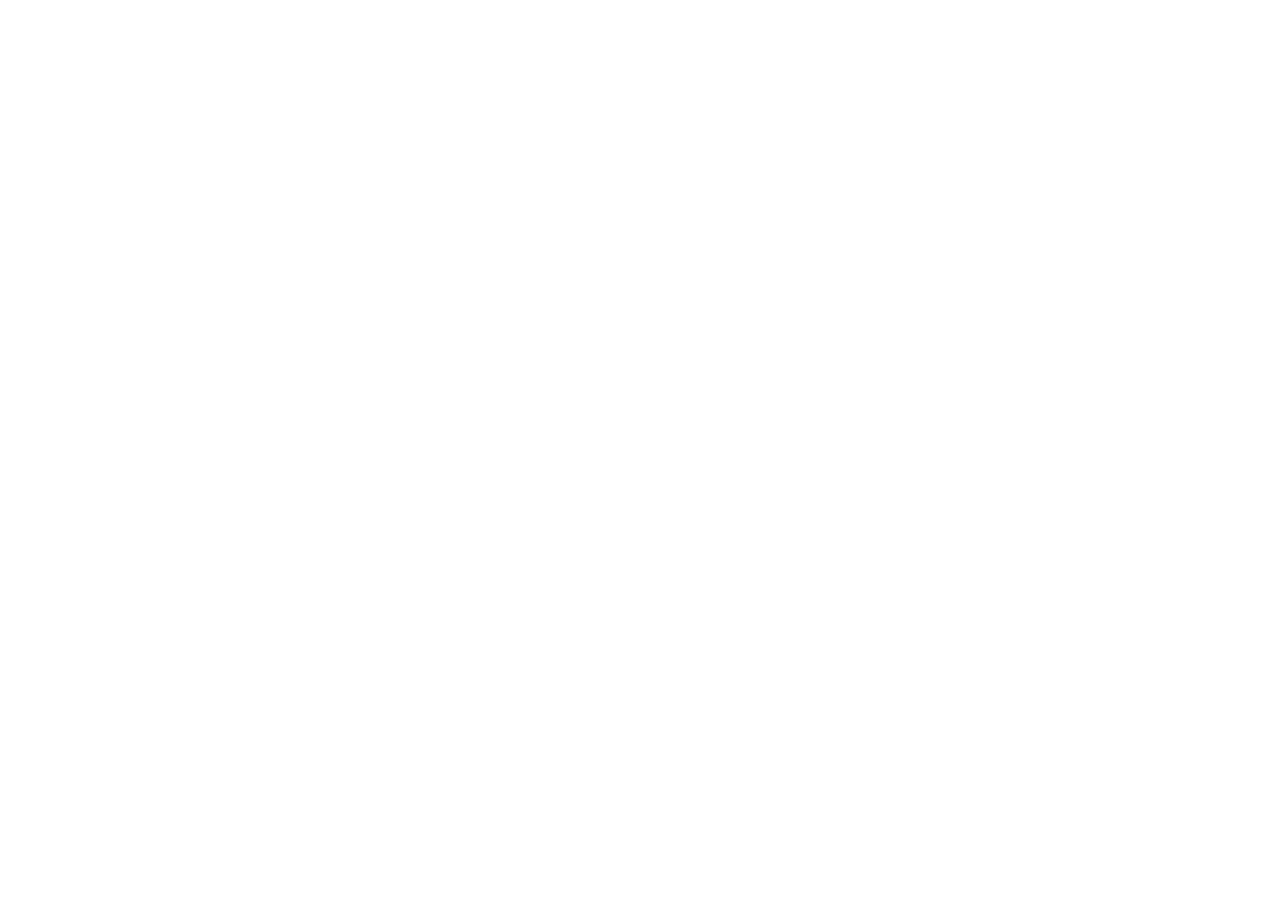
==== 04-Front-End/04-Javascript-jQuery/05-AJAX-wagon-race/public/index.html @ 397a6a47 "Merge branch 'master' of github.com:lewagon/promo-3-challenges" ====
<!DOCTYPE html>
<html>
  <head>
    <meta charset="utf-8" />
    <title>JAJAX Wagon Race</title>
    <link rel="stylesheet" href="/css/normalize.css" />
    <link rel="stylesheet" href="/css/main.css" />
  </head>

  <body>
    <script src="/js/game.js"></script>
  </body>
</html>
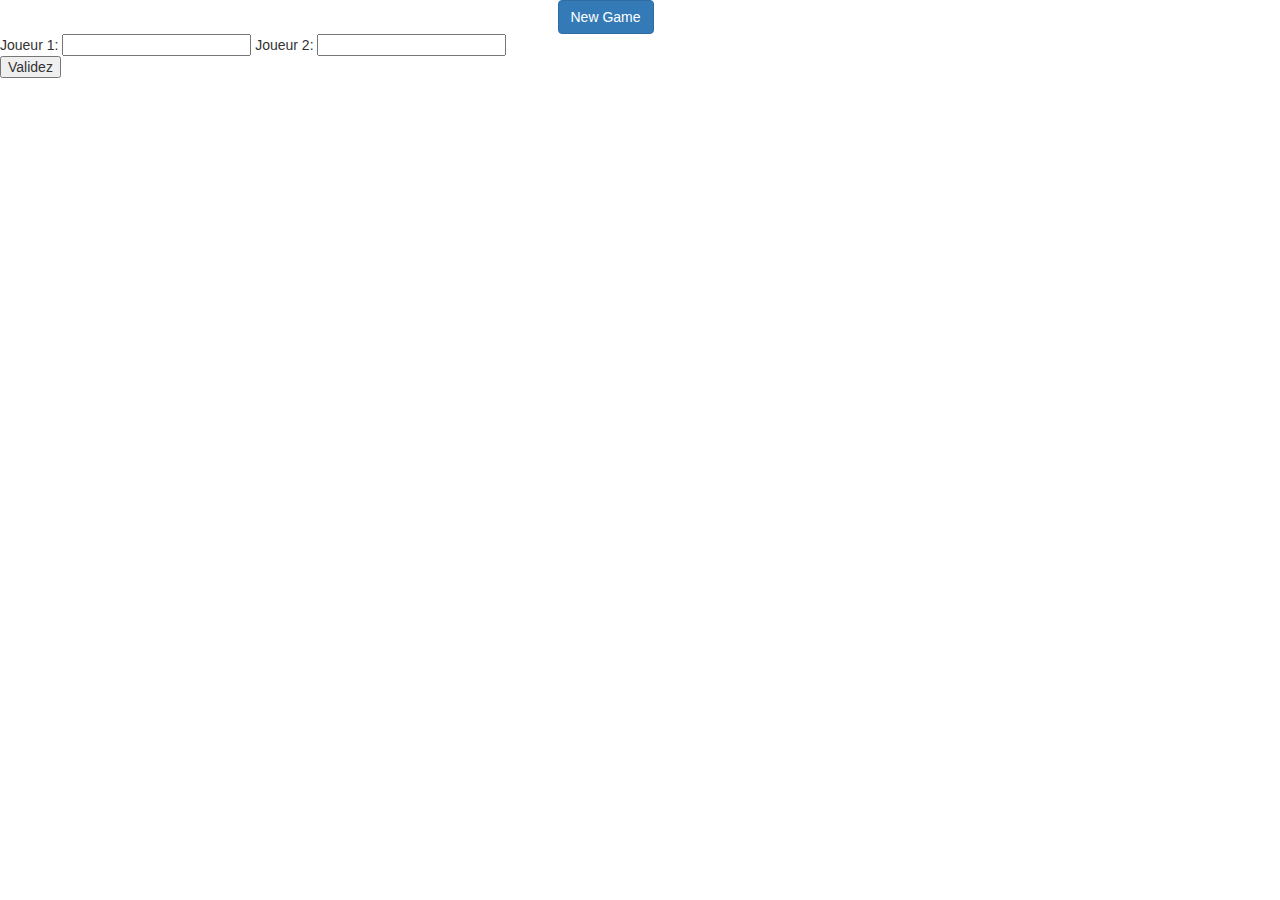
==== commit 3575fbfb: "mis à jour" ====
--- a/04-Front-End/04-Javascript-jQuery/05-AJAX-wagon-race/public/index.html
+++ b/04-Front-End/04-Javascript-jQuery/05-AJAX-wagon-race/public/index.html
@@ -1,13 +1,60 @@
 <!DOCTYPE html>
 <html>
+
+<!--Bootstrap CSS-->
+  <link href="http://netdna.bootstrapcdn.com/bootstrap/3.1.1/css/bootstrap.min.css" rel="stylesheet">
+
+  <!--FontAwesome-->
+  <link href="http://netdna.bootstrapcdn.com/font-awesome/4.0.3/css/font-awesome.css" rel="stylesheet">
+
   <head>
     <meta charset="utf-8" />
-    <title>JAJAX Wagon Race</title>
-    <link rel="stylesheet" href="/css/normalize.css" />
-    <link rel="stylesheet" href="/css/main.css" />
+    <title>Wagon Race</title>
+    <link rel="stylesheet" href="css/normalize.css" />
+    <link rel="stylesheet" href="css/main.css" />
   </head>
 
   <body>
-    <script src="/js/game.js"></script>
+    <div class="container">
+      <div class="row">
+        <div class="col-xs-4 col-xs-offset-5">
+          <button type="button" class="btn btn-primary">New Game</button>
+        </div>
+
+
+      </div>
+
+
+
+
+
+    </div>
+
+
+
+
+    <form action="demo_form.asp" id="form1">
+      Joueur 1: <input type="text" name="fname1">
+       Joueur 2: <input type="text" name="fname2"><br>
+      <input type="submit" value="Validez">
+    </form>
+
+
+
+
+
+
+    <table>
+      <tr id="player1">
+        <td class="active"></td><td></td><td></td><td></td><td></td><td></td><td></td><td></td><td></td><td></td>
+      </tr>
+      <tr id="player2">
+        <td class="active"></td><td></td><td></td><td></td><td></td><td></td><td></td><td></td><td></td><td></td>
+      </tr>
+    </table>
+
+    <script src="//ajax.googleapis.com/ajax/libs/jquery/1.11.1/jquery.min.js"></script>
+    <script src="js/game.js"></script>
   </body>
 </html>
+
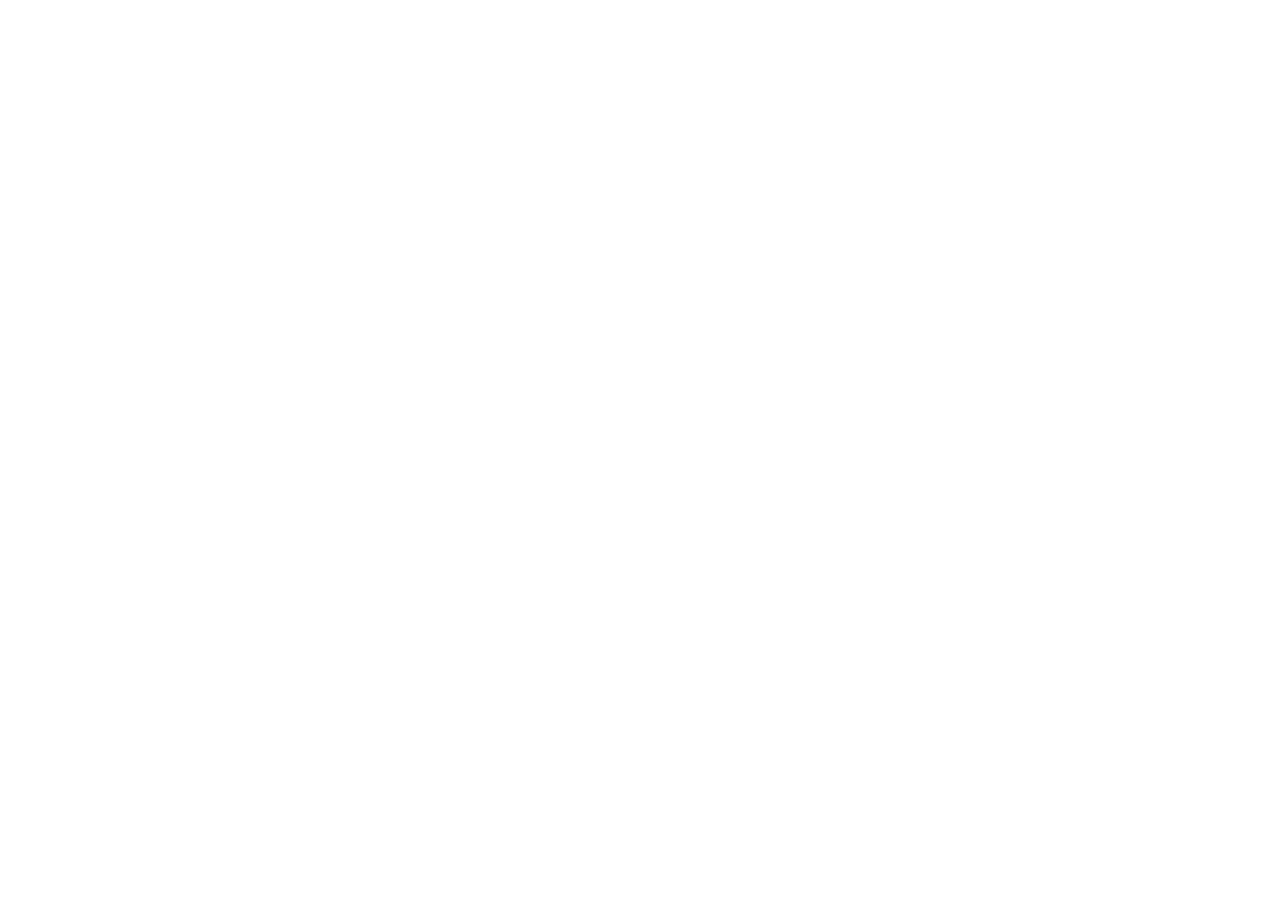
==== commit ecb3f932: "jeux du wagon done" ====
--- a/04-Front-End/04-Javascript-jQuery/05-AJAX-wagon-race/public/index.html
+++ b/04-Front-End/04-Javascript-jQuery/05-AJAX-wagon-race/public/index.html
@@ -1,12 +1,5 @@
 <!DOCTYPE html>
 <html>
-
-<!--Bootstrap CSS-->
-  <link href="http://netdna.bootstrapcdn.com/bootstrap/3.1.1/css/bootstrap.min.css" rel="stylesheet">
-
-  <!--FontAwesome-->
-  <link href="http://netdna.bootstrapcdn.com/font-awesome/4.0.3/css/font-awesome.css" rel="stylesheet">
-
   <head>
     <meta charset="utf-8" />
     <title>Wagon Race</title>
@@ -15,46 +8,33 @@
   </head>
 
   <body>
-    <div class="container">
-      <div class="row">
-        <div class="col-xs-4 col-xs-offset-5">
-          <button type="button" class="btn btn-primary">New Game</button>
-        </div>
 
+    <button id="start-btn" class="start-hidden">Start a new Game!</button>
 
-      </div>
-
-
-
-
-
-    </div>
-
-
-
-
-    <form action="demo_form.asp" id="form1">
-      Joueur 1: <input type="text" name="fname1">
-       Joueur 2: <input type="text" name="fname2"><br>
-      <input type="submit" value="Validez">
+    <form id="names-form" class="start-hidden" method="post">
+      <p>
+        <label for="player1-name">Player 1</label>
+        <input type="text" name="player1-name" id="player1-name"  >
+      </p>
+      <p>
+        <label for="player2-name">Player 2</label>
+        <input type="text" name="player2-name" id="player2-name"  >
+      </p>
+      <button id="submit-btn" type="submit">Submit</button>
     </form>
 
-
-
-
-
-
-    <table>
-      <tr id="player1">
+    <table id="board" class="start-hidden">
+      <tr id="player1" name="name_player1">
         <td class="active"></td><td></td><td></td><td></td><td></td><td></td><td></td><td></td><td></td><td></td>
       </tr>
-      <tr id="player2">
+      <tr id="player2" name="name_player2">
         <td class="active"></td><td></td><td></td><td></td><td></td><td></td><td></td><td></td><td></td><td></td>
       </tr>
     </table>
+
+    <button id="newgame-btn" class="start-hidden">New Game!</button>
 
     <script src="//ajax.googleapis.com/ajax/libs/jquery/1.11.1/jquery.min.js"></script>
     <script src="js/game.js"></script>
   </body>
 </html>
-
--- a/04-Front-End/04-Javascript-jQuery/05-AJAX-wagon-race/public/css/main.css
+++ b/04-Front-End/04-Javascript-jQuery/05-AJAX-wagon-race/public/css/main.css
@@ -0,0 +1,26 @@
+table {
+  margin: 200px auto 0;
+}
+
+td {
+  border: 1px solid #333;
+  height: 40px;
+  width: 40px;
+}
+
+.active {
+  background-size: contain;
+  background-repeat: no-repeat;
+}
+
+#player1 .active {
+  background-image: url('../img/player_1.png');
+}
+
+#player2 .active {
+  background-image: url('../img/player_2.png');
+}
+
+.start-hidden {
+  display: none;
+}